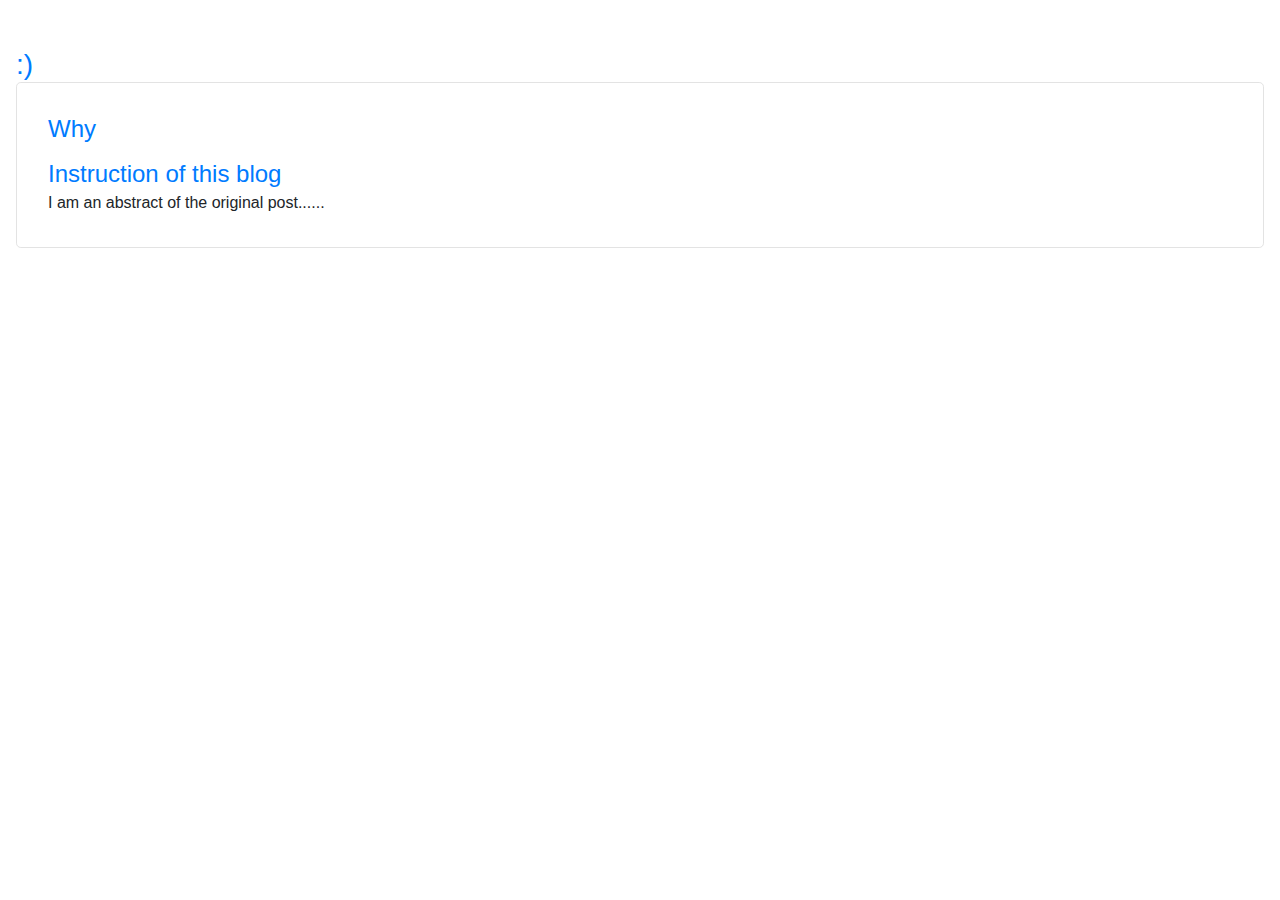
==== index.html @ 85e88d15 "Update index.html" ====
<!DOCTYPE html>
<html>
<head>
  <meta charset="utf-8">
  <meta name="viewport" content="width=device-width, initial-scale=1">
  <link rel="stylesheet" href="https://maxcdn.bootstrapcdn.com/bootstrap/4.5.2/css/bootstrap.min.css">
  <script src="https://ajax.googleapis.com/ajax/libs/jquery/3.5.1/jquery.min.js"></script>
  <script src="https://cdnjs.cloudflare.com/ajax/libs/popper.js/1.16.0/umd/popper.min.js"></script>
  <script src="https://maxcdn.bootstrapcdn.com/bootstrap/4.5.2/js/bootstrap.min.js"></script>	
  <meta charset="utf-8">
  <title>Awesome</title>
  <link rel="stylesheet" type="text/css" href="css.css">
</head>


<body>
<div class="container-fluid px-2 pt-5" style="line-height: 1.6; font-size: 1rem;">
	<div class="px-2">
		<div class="" style="cursor: pointer;">
			<a class="text-primary h3" style="margin-bottom: 1.5em;" href="https://kontiki007.github.io/kontiki.github.io/">:)</a>
		</div>
		<div class="col-lg-12 mx-auto">
<!--Start adding posts from here-->
			<div class="col-lg-10" id="post2">
				<a class="h4" title="Full post" href="https://kontiki007.github.io/kontiki.github.io/post2.html">
					Why
				</a>
			</div>
			<div class="col-10" id="post1">
				<a class="h4" title="Full post" href="https://kontiki007.github.io/kontiki.github.io/post1.html">
					Instruction of this blog
				</a>
				<p>
					I am an abstract of the original post......
				</p>
			</div>
		</div>
	</div>
</div>
</body>
</html>
---- css.css ----
.col-lg-10 {
	margin-top: 1em;
	margin-bottom: 1em;
}

.col-lg-12 {
	padding: 1em;
	border: 0.5px solid #e3e3e3;
	border-radius: 0.3em;
}

.jumbotron {
	width: 200px
}

.jumbotron img {
	display: block;
	object-fit: contain;
}
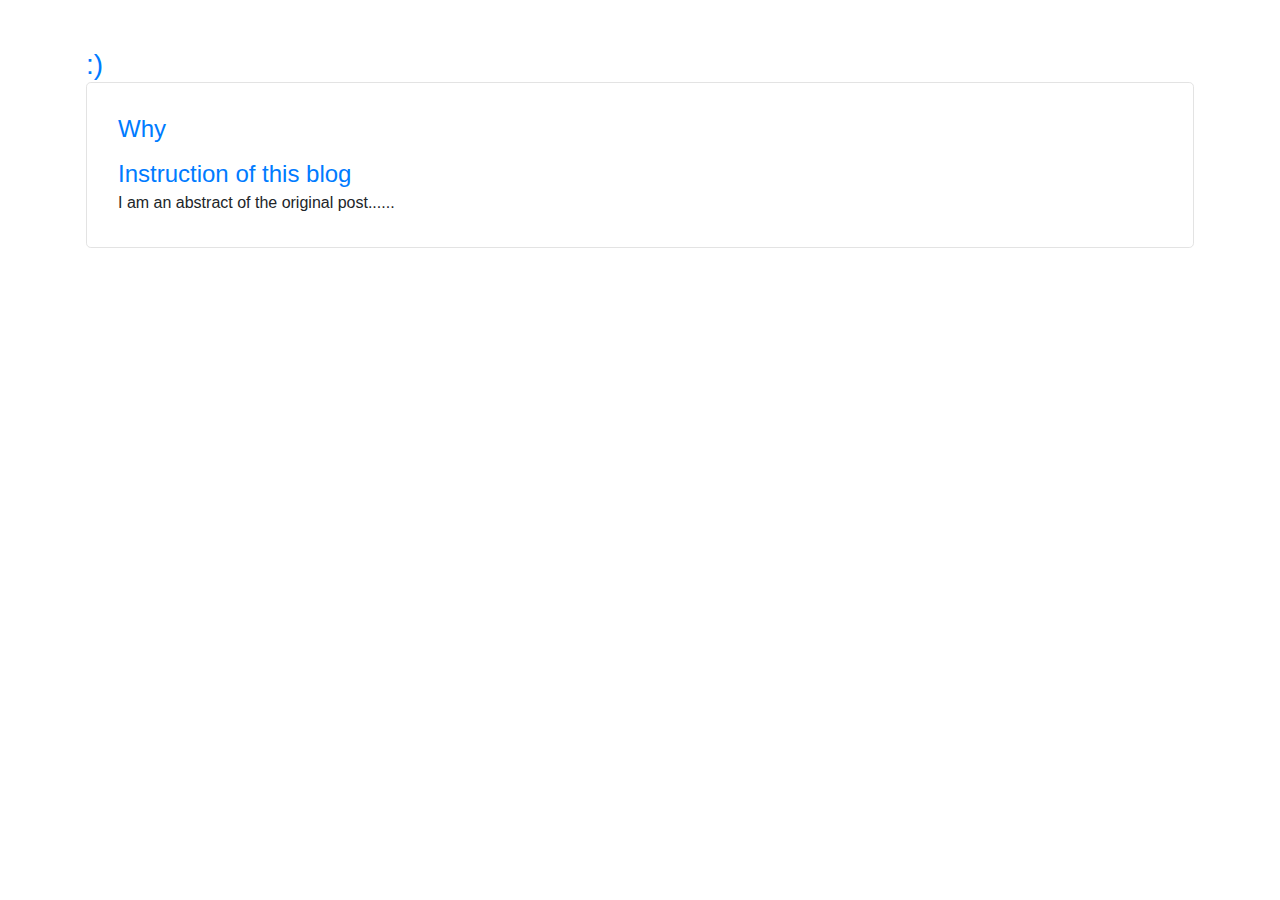
==== commit fec1cb7c: "Update index.html" ====
--- a/index.html
+++ b/index.html
@@ -14,7 +14,7 @@
 
 
 <body>
-<div class="container-fluid px-2 pt-5" style="line-height: 1.6; font-size: 1rem;">
+<div class="container px-2 pt-5" style="line-height: 1.6; font-size: 1rem;">
 	<div class="px-2">
 		<div class="" style="cursor: pointer;">
 			<a class="text-primary h3" style="margin-bottom: 1.5em;" href="https://kontiki007.github.io/kontiki.github.io/">:)</a>
--- a/css.css
+++ b/css.css
@@ -9,11 +9,11 @@
 	border-radius: 0.3em;
 }
 
-.jumbotron {
-	width: 200px
+.container {
+	background-image: url('https://kontiki007.github.io/kontiki.github.io/dinosaur.gif') no-repeat center center fixed;
+	background-size: cover;
+	-webkit-background-size: cover;
+	-moz-background-size: cover;
+	-o-background-size: cover;
+	background-size: cover;
 }
-
-.jumbotron img {
-	display: block;
-	object-fit: contain;
-}
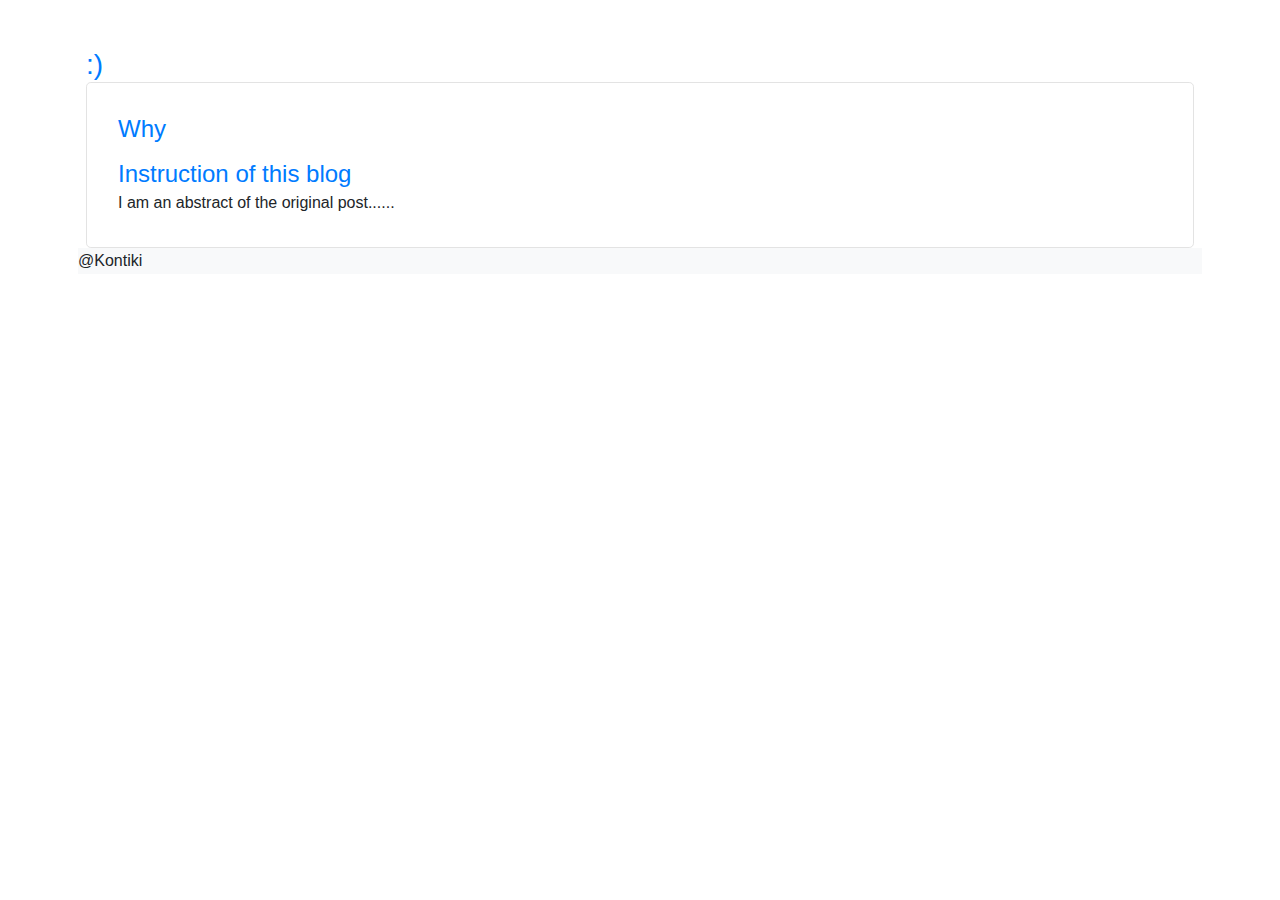
==== commit 42b06cb3: "Update index.html" ====
--- a/index.html
+++ b/index.html
@@ -36,6 +36,11 @@
 			</div>
 		</div>
 	</div>
+	<footer>
+		<div class="bg-light">
+			<p>@Kontiki</p>
+		</div>
+	</footer>
 </div>
 </body>
 </html>
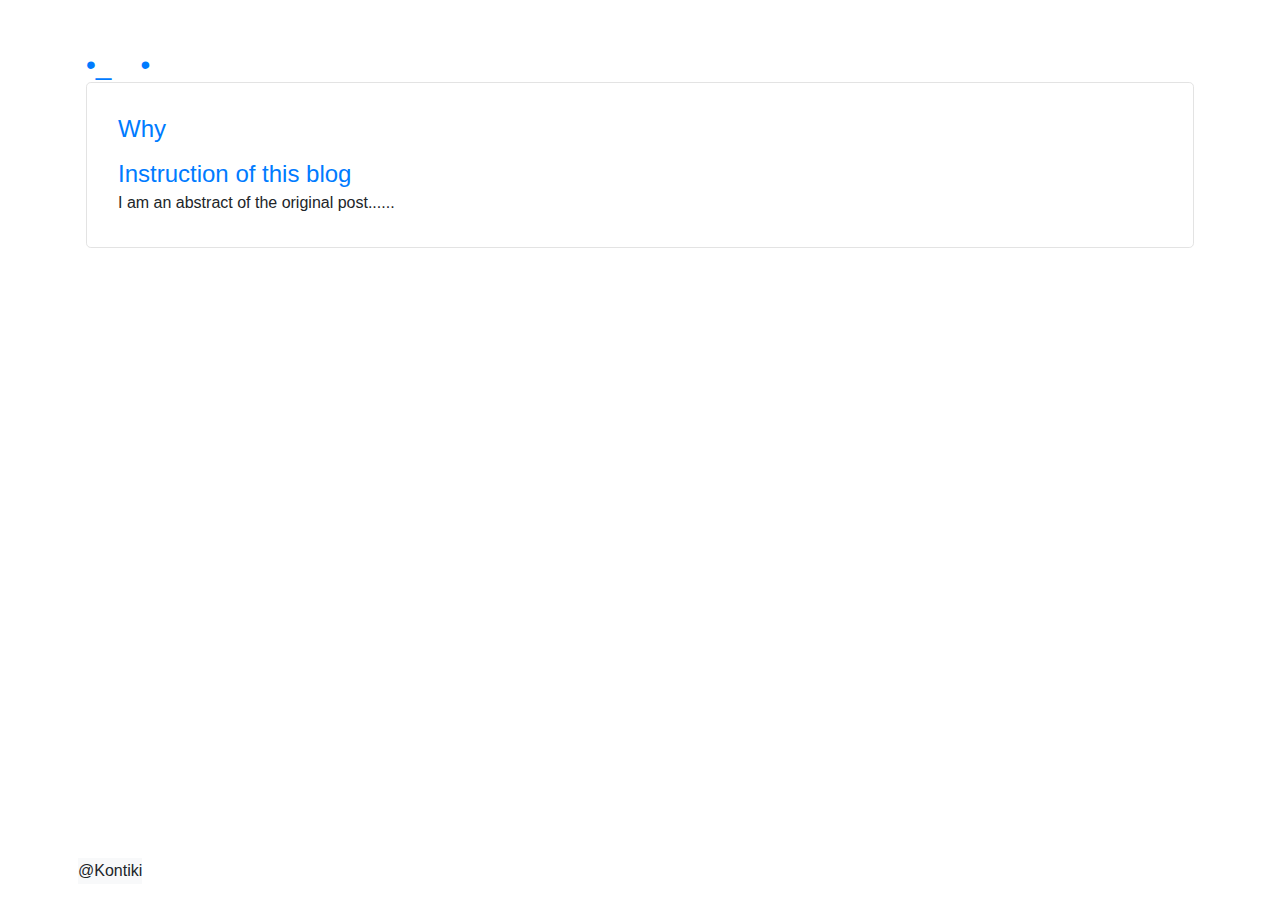
==== commit 0bd600a5: "Update index.html" ====
--- a/index.html
+++ b/index.html
@@ -17,7 +17,7 @@
 <div class="container px-2 pt-5" style="line-height: 1.6; font-size: 1rem;">
 	<div class="px-2">
 		<div class="" style="cursor: pointer;">
-			<a class="text-primary h3" style="margin-bottom: 1.5em;" href="https://kontiki007.github.io/kontiki.github.io/">:)</a>
+			<a class="text-primary h3" style="margin-bottom: 1.5em;" href="https://kontiki007.github.io/kontiki.github.io/">•_ゝ•</a>
 		</div>
 		<div class="col-lg-12 mx-auto">
 <!--Start adding posts from here-->
@@ -36,7 +36,7 @@
 			</div>
 		</div>
 	</div>
-	<footer>
+	<footer style="position:absolute; bottom:0">
 		<div class="bg-light">
 			<p>@Kontiki</p>
 		</div>
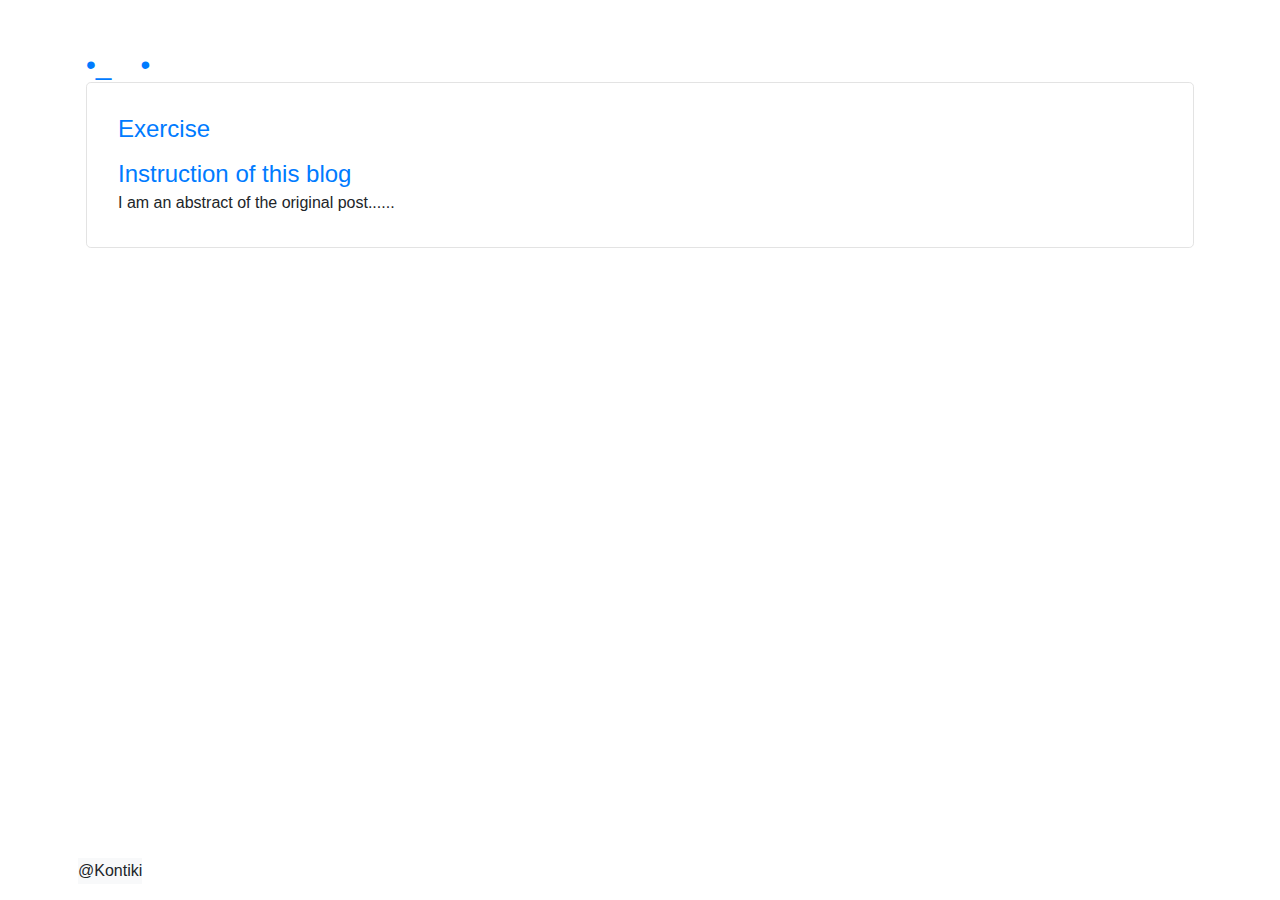
==== commit ef9b20d6: "Update index.html" ====
--- a/index.html
+++ b/index.html
@@ -23,7 +23,7 @@
 <!--Start adding posts from here-->
 			<div class="col-lg-10" id="post2">
 				<a class="h4" title="Full post" href="https://kontiki007.github.io/kontiki.github.io/post2.html">
-					Why
+					Exercise
 				</a>
 			</div>
 			<div class="col-10" id="post1">
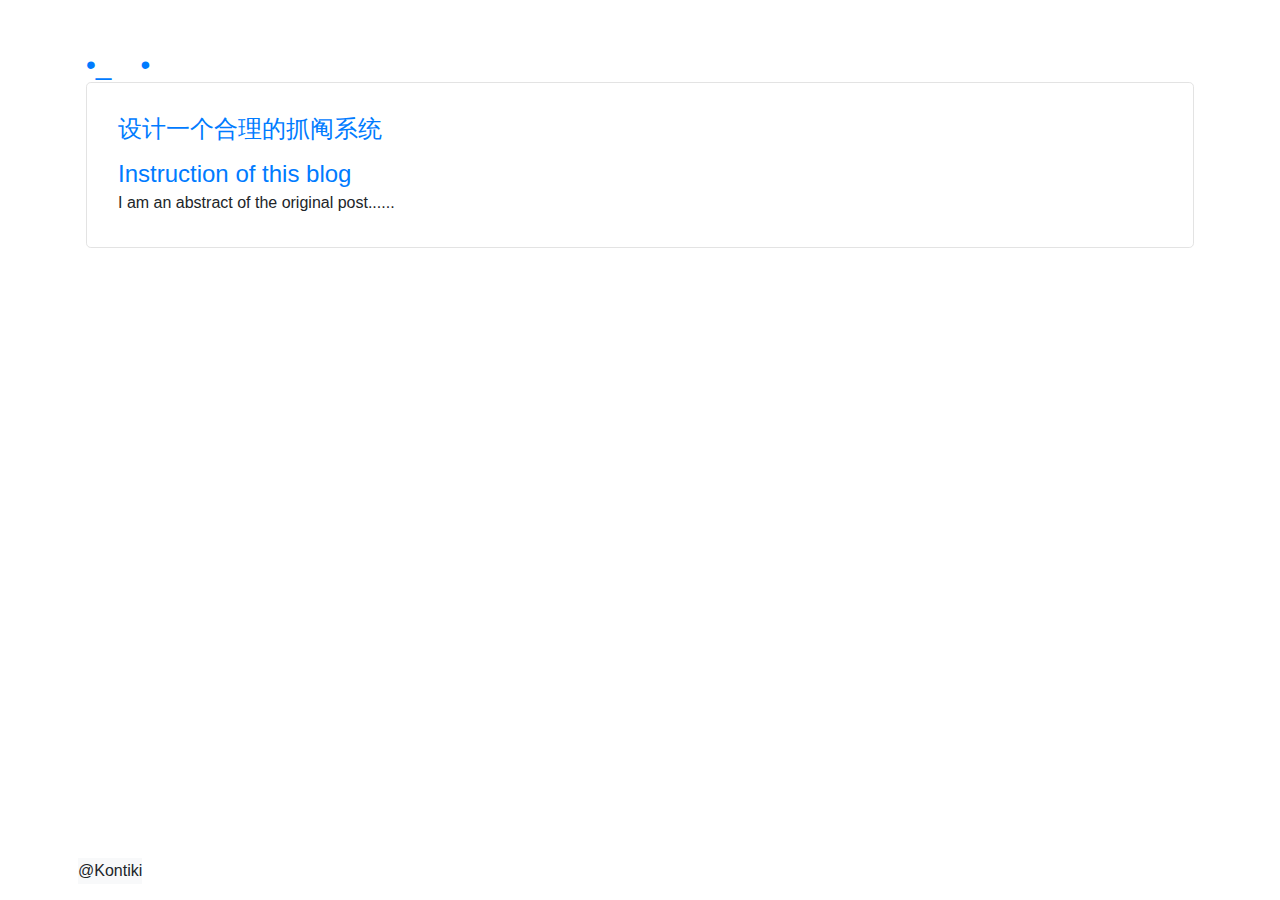
==== commit 2fb7c132: "Update index.html" ====
--- a/index.html
+++ b/index.html
@@ -23,7 +23,7 @@
 <!--Start adding posts from here-->
 			<div class="col-lg-10" id="post2">
 				<a class="h4" title="Full post" href="https://kontiki007.github.io/kontiki.github.io/post2.html">
-					Exercise
+					设计一个合理的抓阄系统
 				</a>
 			</div>
 			<div class="col-10" id="post1">
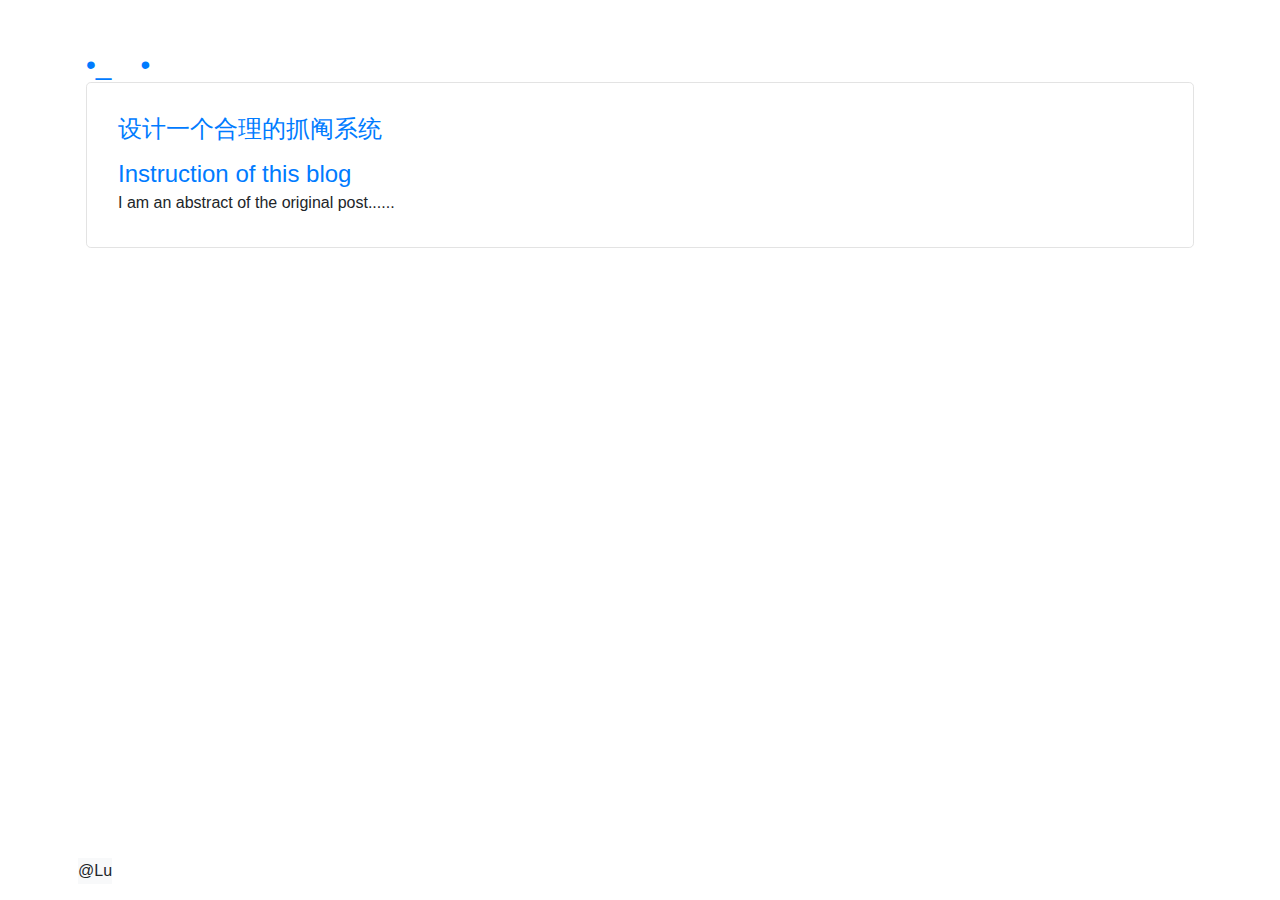
==== commit bc56608f: "Update index.html" ====
--- a/index.html
+++ b/index.html
@@ -38,7 +38,7 @@
 	</div>
 	<footer style="position:absolute; bottom:0">
 		<div class="bg-light">
-			<p>@Kontiki</p>
+			<p>@Lu</p>
 		</div>
 	</footer>
 </div>
